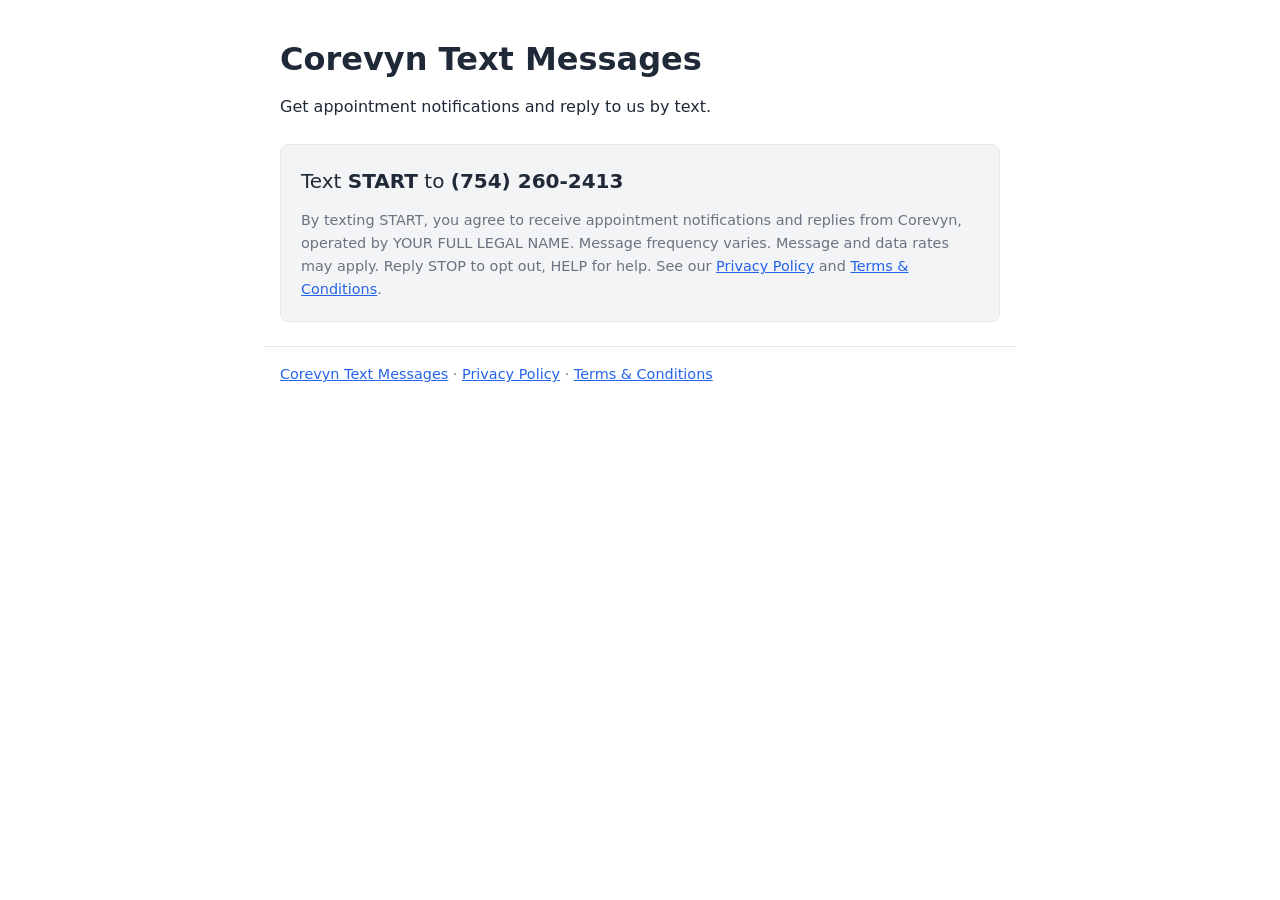
==== index.html @ bee39c69 "Corevyn SMS" ====
<!doctype html>
<html lang="en">
<head>
  <meta charset="utf-8">
  <meta name="viewport" content="width=device-width, initial-scale=1">
  <title>Corevyn Text Messages</title>
  <link rel="stylesheet" href="style.css">
</head>
<body>
  <main>
    <h1>Corevyn Text Messages</h1>
    <p>Get appointment notifications and reply to us by text.</p>

    <div class="cta">
      <p class="cta-line">Text <strong>START</strong> to <strong>(754) 260-2413</strong></p>
      <p class="disclosure">By texting START, you agree to receive appointment notifications and replies
        from Corevyn, operated by YOUR FULL LEGAL NAME. Message frequency varies. Message and data rates
        may apply. Reply STOP to opt out, HELP for help. See our
        <a href="privacy.html">Privacy Policy</a> and <a href="terms.html">Terms &amp; Conditions</a>.</p>
    </div>
  </main>
  <footer>
    <a href="index.html">Corevyn Text Messages</a> ·
    <a href="privacy.html">Privacy Policy</a> ·
    <a href="terms.html">Terms &amp; Conditions</a>
  </footer>
</body>
</html>
---- style.css ----
:root {
  --bg: #ffffff;
  --text: #1f2937;
  --muted: #6b7280;
  --link: #2563eb;
  --panel: #f3f4f6;
  --border: #e5e7eb;
}

@media (prefers-color-scheme: dark) {
  :root {
    --bg: #111827;
    --text: #e5e7eb;
    --muted: #9ca3af;
    --link: #60a5fa;
    --panel: #1f2937;
    --border: #374151;
  }
}

body {
  margin: 0;
  background: var(--bg);
  color: var(--text);
  font: 16px/1.6 system-ui, -apple-system, "Segoe UI", Roboto, sans-serif;
}

main,
footer {
  max-width: 720px;
  margin: 0 auto;
  padding: 0 16px;
}

main {
  padding-top: 40px;
  padding-bottom: 24px;
}

h1 {
  font-size: 2rem;
  line-height: 1.2;
  margin: 0 0 8px;
}

h2 {
  font-size: 1.25rem;
  margin: 32px 0 8px;
}

a {
  color: var(--link);
}

li {
  margin-bottom: 6px;
}

.meta {
  color: var(--muted);
  margin-top: 0;
}

.cta {
  background: var(--panel);
  border: 1px solid var(--border);
  border-radius: 8px;
  padding: 20px;
  margin-top: 24px;
}

.cta-line {
  font-size: 1.25rem;
  margin: 0 0 12px;
}

.disclosure {
  color: var(--muted);
  font-size: 0.9rem;
  margin: 0;
}

footer {
  border-top: 1px solid var(--border);
  color: var(--muted);
  font-size: 0.9rem;
  padding-top: 16px;
  padding-bottom: 40px;
}
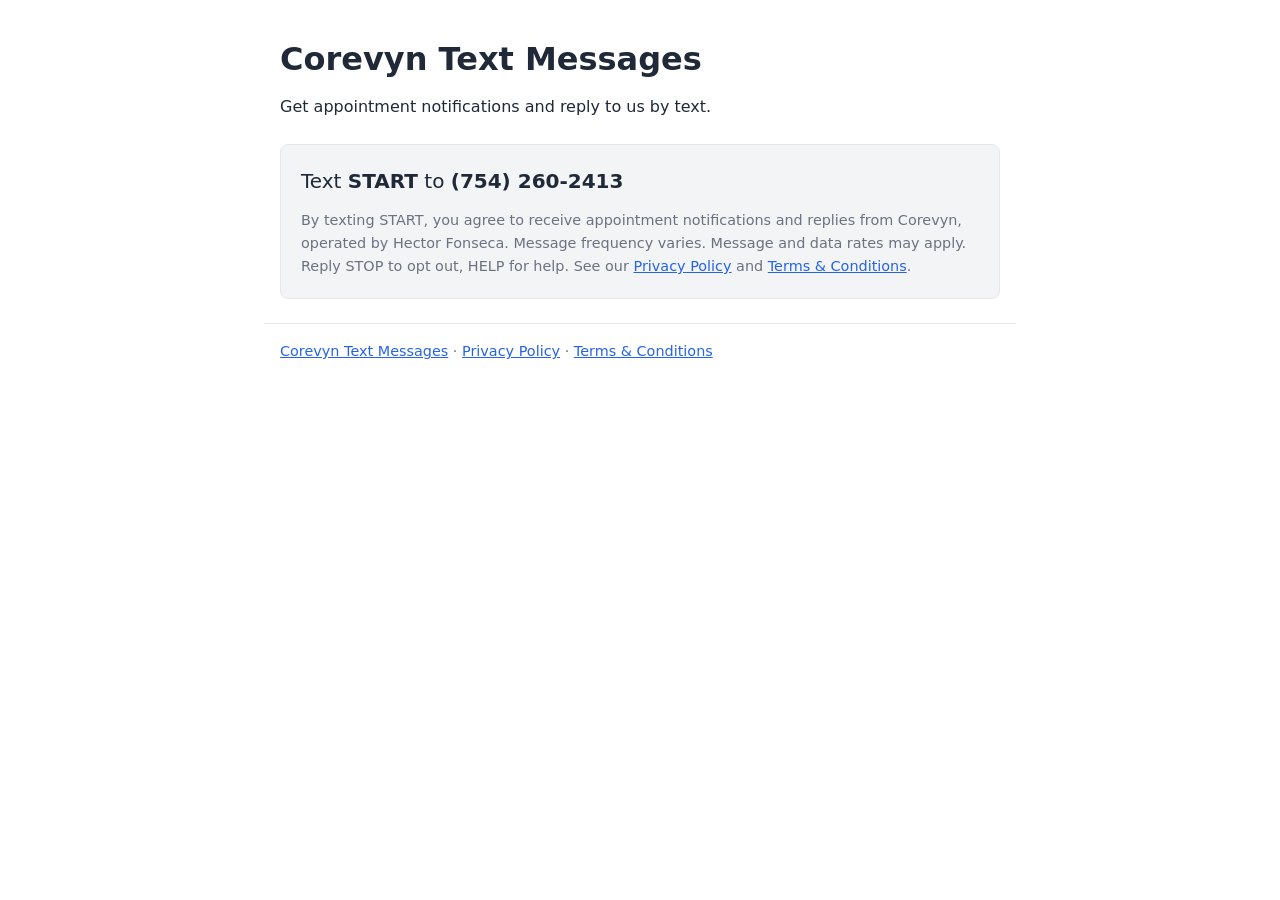
==== commit 01a7fc43: "Updated Index" ====
--- a/index.html
+++ b/index.html
@@ -14,7 +14,7 @@
     <div class="cta">
       <p class="cta-line">Text <strong>START</strong> to <strong>(754) 260-2413</strong></p>
       <p class="disclosure">By texting START, you agree to receive appointment notifications and replies
-        from Corevyn, operated by YOUR FULL LEGAL NAME. Message frequency varies. Message and data rates
+        from Corevyn, operated by Hector Fonseca. Message frequency varies. Message and data rates
         may apply. Reply STOP to opt out, HELP for help. See our
         <a href="privacy.html">Privacy Policy</a> and <a href="terms.html">Terms &amp; Conditions</a>.</p>
     </div>
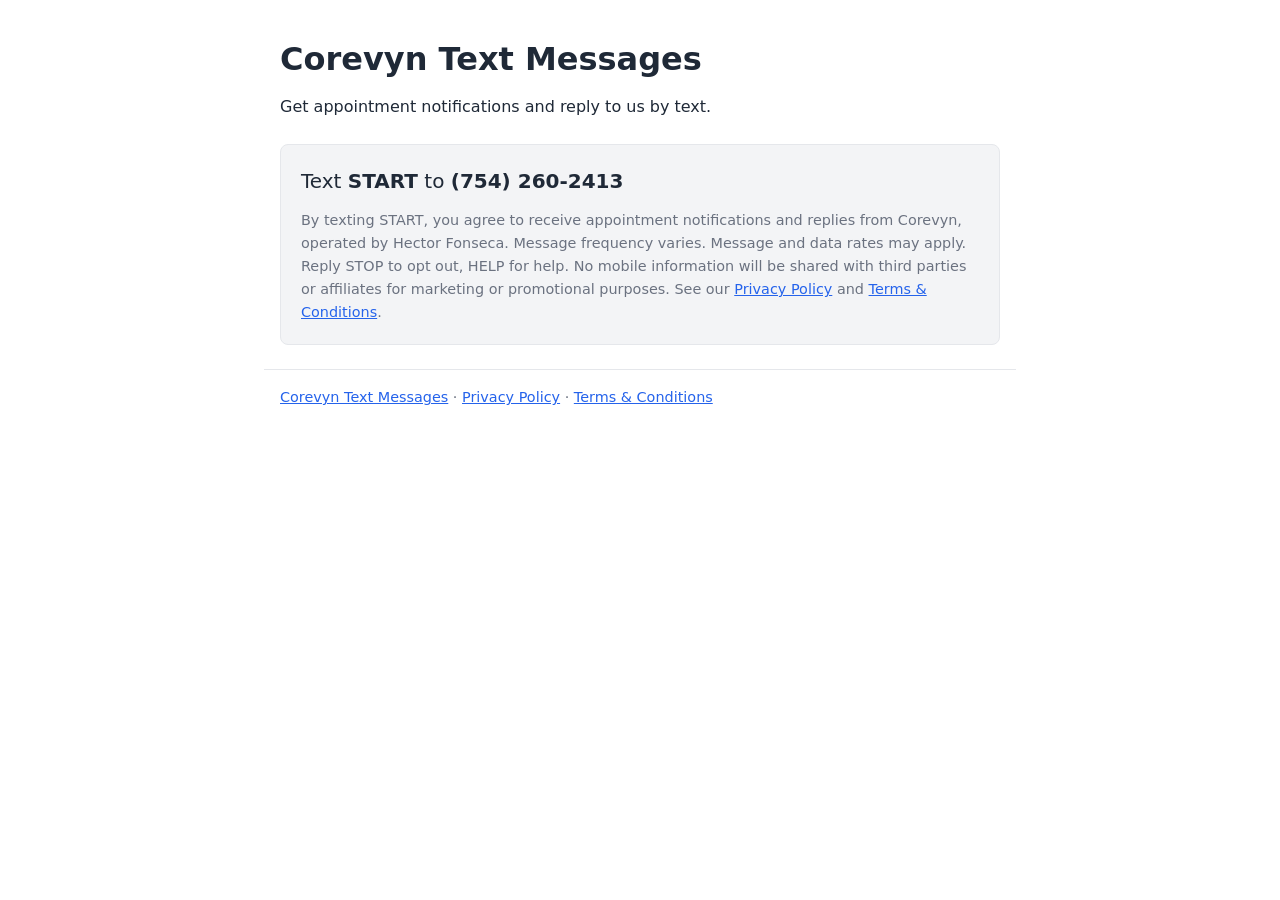
==== commit bc4a822a: "Updated info" ====
--- a/index.html
+++ b/index.html
@@ -15,7 +15,8 @@
       <p class="cta-line">Text <strong>START</strong> to <strong>(754) 260-2413</strong></p>
       <p class="disclosure">By texting START, you agree to receive appointment notifications and replies
         from Corevyn, operated by Hector Fonseca. Message frequency varies. Message and data rates
-        may apply. Reply STOP to opt out, HELP for help. See our
+        may apply. Reply STOP to opt out, HELP for help. No mobile information will be shared with
+        third parties or affiliates for marketing or promotional purposes. See our
         <a href="privacy.html">Privacy Policy</a> and <a href="terms.html">Terms &amp; Conditions</a>.</p>
     </div>
   </main>
